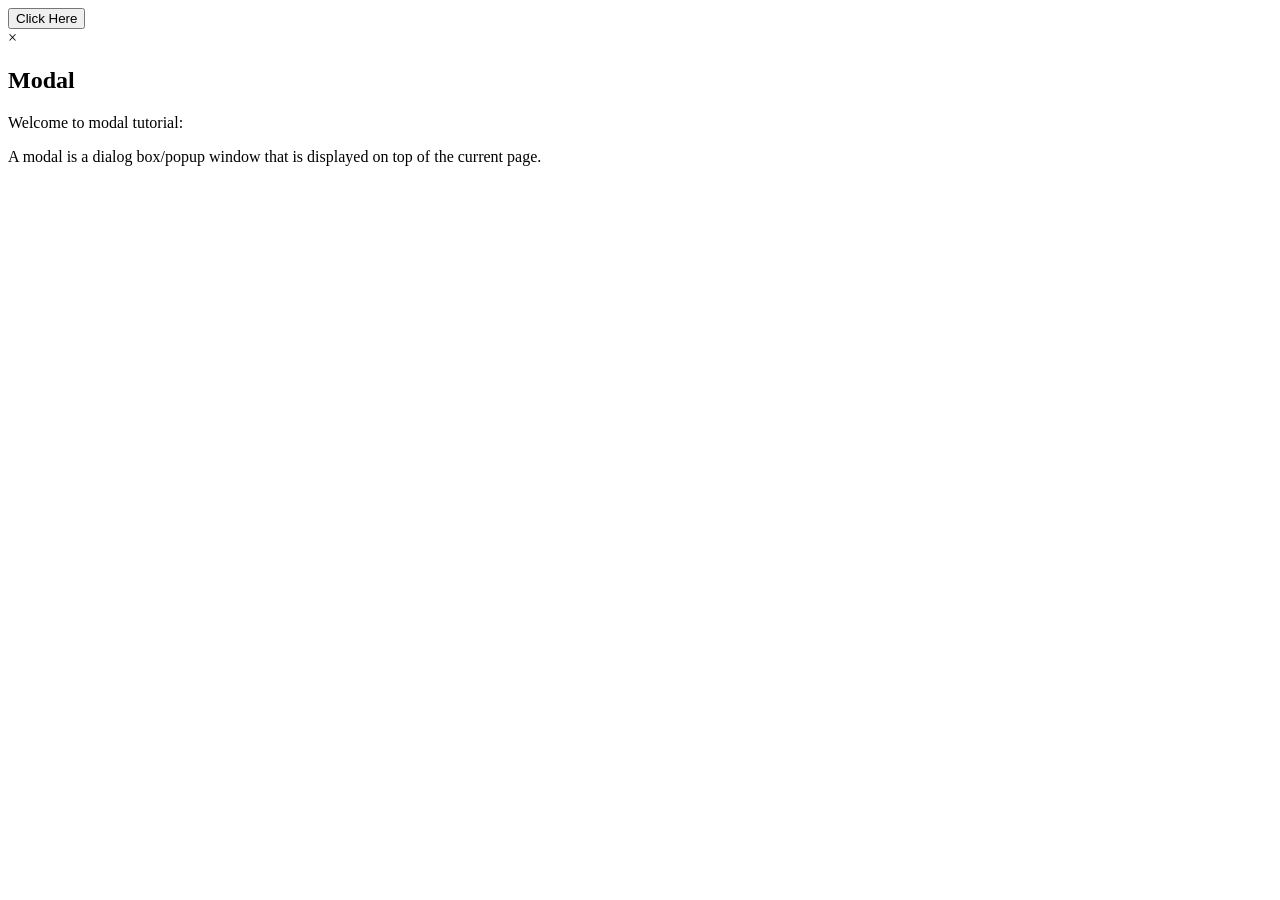
==== modal.html @ bd3efcb6 "modal windows" ====
<!DOCTYPE html>
<html lang="en">
  <head>
    <meta charset="UTF-8" />
    <meta http-equiv="X-UA-Compatible" content="IE=edge" />
    <meta name="viewport" content="width=device-width, initial-scale=1.0" />
    <link rel="stylesheet" href="style.css" />
    <title>Modal</title>
  </head>
  <body>
    <button id="modal-btn" class="button">Click Here</button>

    <div id="my-modal" class="modal">
      <div class="modal-content">
        <div class="modal-header">
          <span class="close">&times;</span>
          <h2>Modal</h2>
        </div>
        <div class="modal-body">
          <p>Welcome to modal tutorial:</p>
          <p>
            A modal is a dialog box/popup window that is displayed on top of the
            current page.
          </p>
        </div>
      </div>
    </div>

    <script src="script.js"></script>
  </body>
</html>
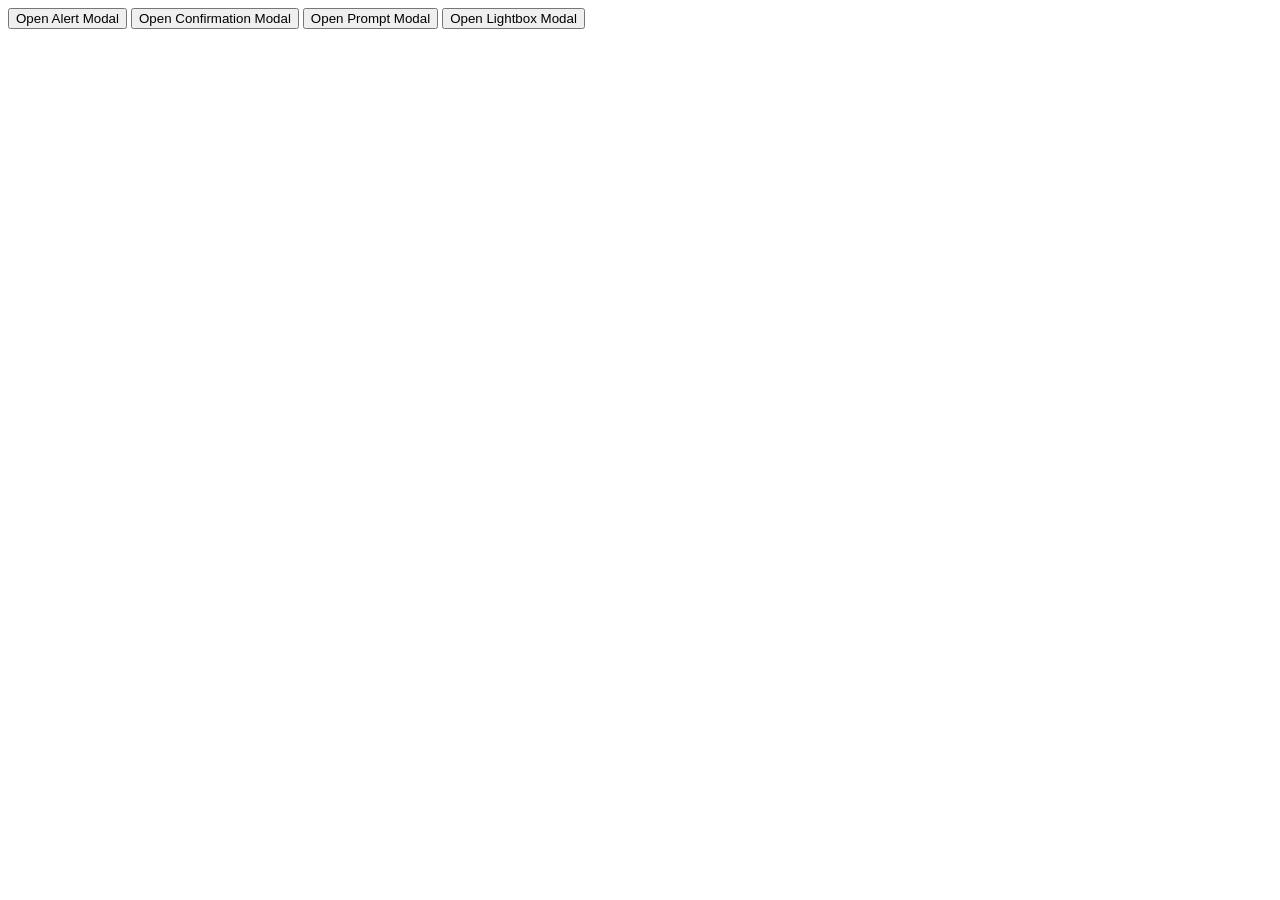
==== commit 0cdd7470: "Update modal.html" ====
--- a/modal.html
+++ b/modal.html
@@ -2,30 +2,106 @@
 <html lang="en">
   <head>
     <meta charset="UTF-8" />
-    <meta http-equiv="X-UA-Compatible" content="IE=edge" />
     <meta name="viewport" content="width=device-width, initial-scale=1.0" />
-    <link rel="stylesheet" href="style.css" />
-    <title>Modal</title>
+    <style>
+      /* Styles for the modal */
+      .modal {
+        display: none;
+        position: fixed;
+        width: 100%;
+        height: 100%;
+        background-color: rgb(211, 211, 211);
+      }
+
+      .modal-content {
+        background-color: #fefefe;
+        margin: 15% auto;
+        padding: 20px;
+        border: 1px solid #888;
+        width: 80%;
+        text-align: center;
+      }
+
+      .close {
+        color: #aaa;
+        float: right;
+        font-size: 28px;
+        font-weight: bold;
+        cursor: pointer;
+      }
+
+      .close:hover {
+        color: black;
+      }
+    </style>
   </head>
   <body>
-    <button id="modal-btn" class="button">Click Here</button>
-
-    <div id="my-modal" class="modal">
+    <button onclick="openAlertModal()">Open Alert Modal</button>
+    <div id="alertModal" class="modal">
       <div class="modal-content">
-        <div class="modal-header">
-          <span class="close">&times;</span>
-          <h2>Modal</h2>
-        </div>
-        <div class="modal-body">
-          <p>Welcome to modal tutorial:</p>
-          <p>
-            A modal is a dialog box/popup window that is displayed on top of the
-            current page.
-          </p>
-        </div>
+        <span class="close" onclick="closeModal('alertModal')">&times;</span>
+        <p>This is an alert modal!</p>
+        <button onclick="closeModal('alertModal')">OK</button>
       </div>
     </div>
+    <button onclick="openConfirmationModal()">Open Confirmation Modal</button>
 
-    <script src="script.js"></script>
+    <div id="confirmationModal" class="modal">
+      <div class="modal-content">
+        <span class="close" onclick="closeModal('confirmationModal')"
+          >&times;</span
+        >
+        <p>Are you sure you want to proceed?</p>
+        <button onclick="confirmAction()">OK</button>
+        <button onclick="closeModal('confirmationModal')">Cancel</button>
+      </div>
+    </div>
+    <button onclick="openPromptModal()">Open Prompt Modal</button>
+
+    <div id="promptModal" class="modal">
+      <div class="modal-content">
+        <span class="close" onclick="closeModal('promptModal')">&times;</span>
+        <p>Enter your name:</p>
+        <input type="text" id="inputName" />
+        <button onclick="submitName()">Submit</button>
+        <button onclick="closeModal('promptModal')">Cancel</button>
+      </div>
+    </div>
+    <button onclick="openLightboxModal()">Open Lightbox Modal</button>
+
+    <div id="lightboxModal" class="modal">
+      <div class="modal-content">
+        <span class="close" onclick="closeModal('lightboxModal')">&times;</span>
+        <img src="your-image.jpg" alt="Image" />
+      </div>
+    </div>
+    <script>
+      function openAlertModal() {
+        document.getElementById("alertModal").style.display = "block";
+      }
+
+      function closeModal(modalId) {
+        document.getElementById(modalId).style.display = "none";
+      }
+      function openConfirmationModal() {
+        document.getElementById("confirmationModal").style.display = "block";
+      }
+
+      function confirmAction() {
+        // Add your logic here for confirmed action
+        closeModal("confirmationModal");
+      }
+      function openPromptModal() {
+        document.getElementById("promptModal").style.display = "block";
+      }
+
+      function submitName() {
+        var name = document.getElementById("inputName").value;
+        closeModal("promptModal");
+      }
+      function openLightboxModal() {
+        document.getElementById("lightboxModal").style.display = "block";
+      }
+    </script>
   </body>
 </html>
